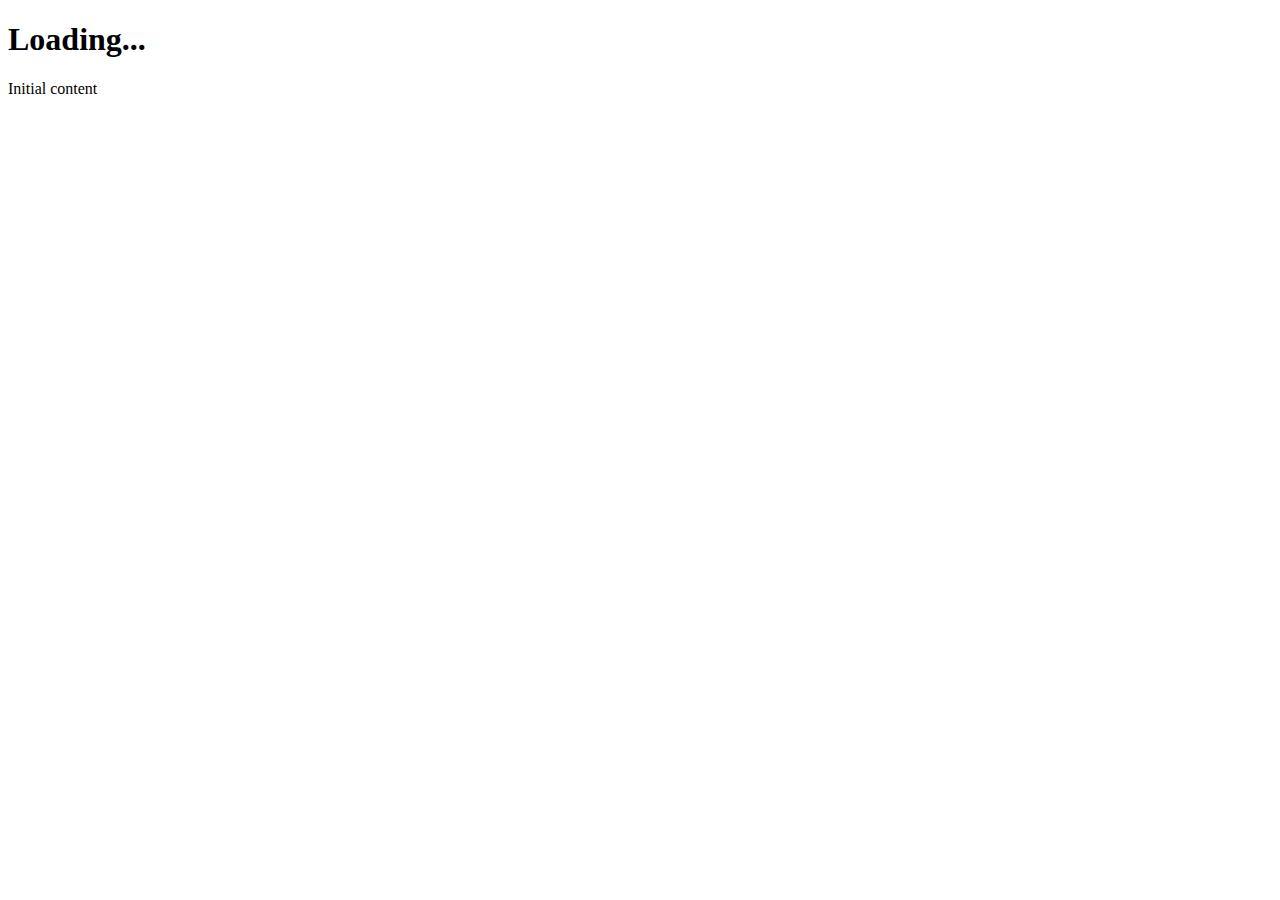
==== testpagetemplate.html @ d62d1bb2 "Testing again" ====
<!DOCTYPE html>
<html>
    <head>
        <!-- Basic -->
        <meta charset="utf-8" />
        <meta http-equiv="X-UA-Compatible" content="IE=edge" />
        <!-- Mobile Metas -->
        <meta name="viewport" content="width=device-width, initial-scale=1, shrink-to-fit=no" />
        <!-- Site Metas -->
        <meta name="keywords" content="" />
        <meta name="description" content="" />
        <meta name="author" content="" />
      
        <title>Midnight Paradise Design</title>
      
        <!-- slider stylesheet -->
        <link rel="stylesheet" type="text/css" href="https://cdnjs.cloudflare.com/ajax/libs/OwlCarousel2/2.3.4/assets/owl.carousel.min.css" />
      
        <!-- bootstrap core css -->
        <link rel="stylesheet" type="text/css" href="css/bootstrap.css" />
      
        <!-- fonts style -->
        <link href="https://fonts.googleapis.com/css?family=Poppins:400,600,700&display=swap" rel="stylesheet">
        <!-- Custom styles for this template -->
        <link href="css/style.css" rel="stylesheet" />
        <!-- responsive style -->
        <link href="css/responsive.css" rel="stylesheet" />
    </head>
<!-- <script>
    void async function templateCall(id, url) {
        
        var templates = document.createElement('template');
        templates.innerHTML = await (await fetch('templates.html')).text();
    
        var template1 = templates.content.querySelector('#t1');
        console.log (template1);
    };
</script>
    


<body>
    
    <test id="test">Loading...</test>
    <script>
    templateCall("test");
    </script>
</body>
</html>
 -->

 <body> <h1 id="h1">Loading...</h1> <p id="test">Initial content</p> 
    <script> document.addEventListener("DOMContentLoaded", function() { templateCall("h1"); templateCall("test"); });</script>  
 </body>
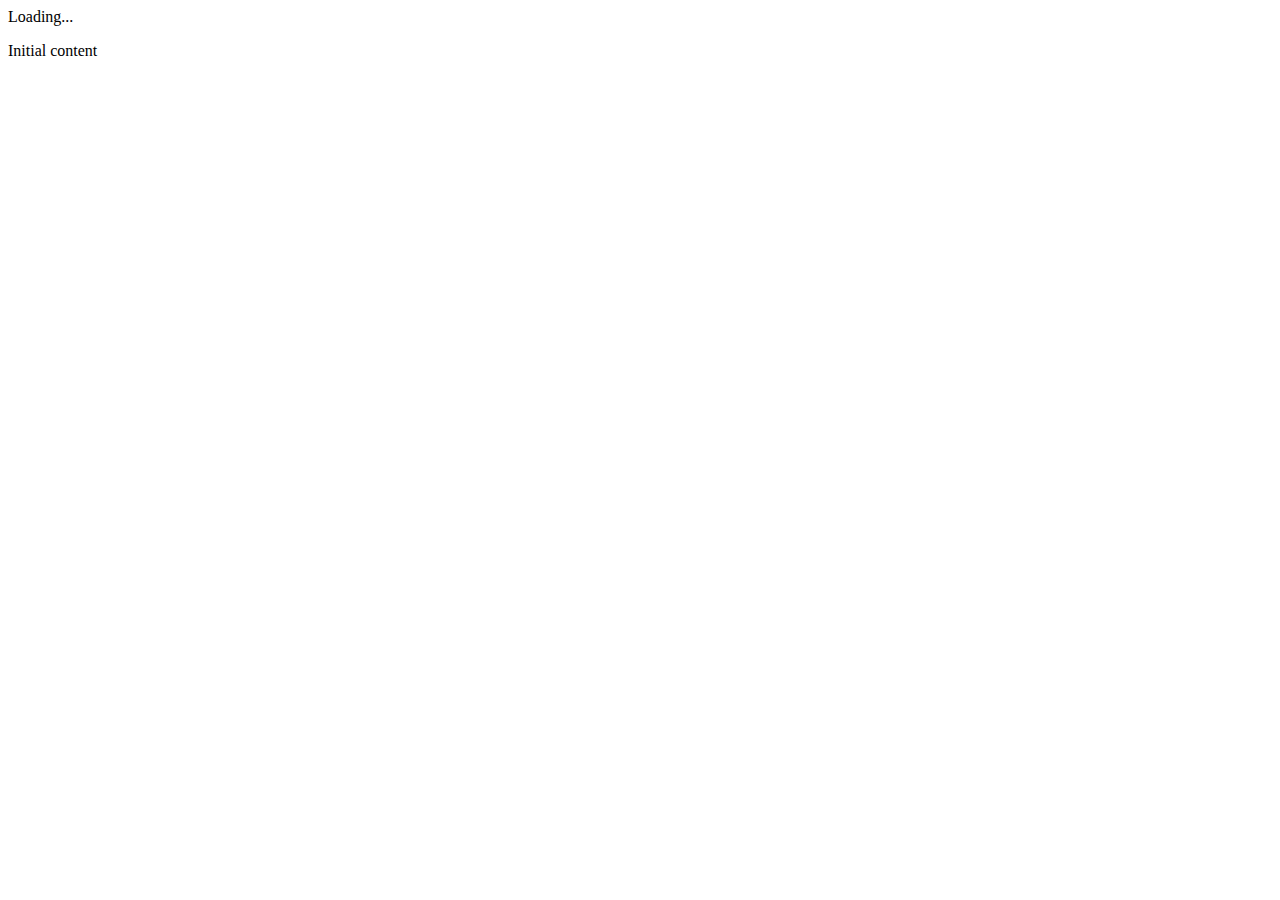
==== commit acee8ab2: "testing for the hundredth time" ====
--- a/testpagetemplate.html
+++ b/testpagetemplate.html
@@ -49,6 +49,13 @@
 </html>
  -->
 
- <body> <h1 id="h1">Loading...</h1> <p id="test">Initial content</p> 
-    <script> document.addEventListener("DOMContentLoaded", function() { templateCall("h1"); templateCall("test"); });</script>  
- </body>+ <body> 
+    <body id="h1">Loading...</body> <p id="test">Initial content</p> 
+    <script> document.addEventListener("DOMContentLoaded", function() { templateCall("h1"); });</script>  
+    
+    <script src="js/jquery-3.4.1.min.js"></script>
+    <script src="js/bootstrap.js"></script>
+    <script src="js/scripts.js"></script>
+</body>
+
+ </html>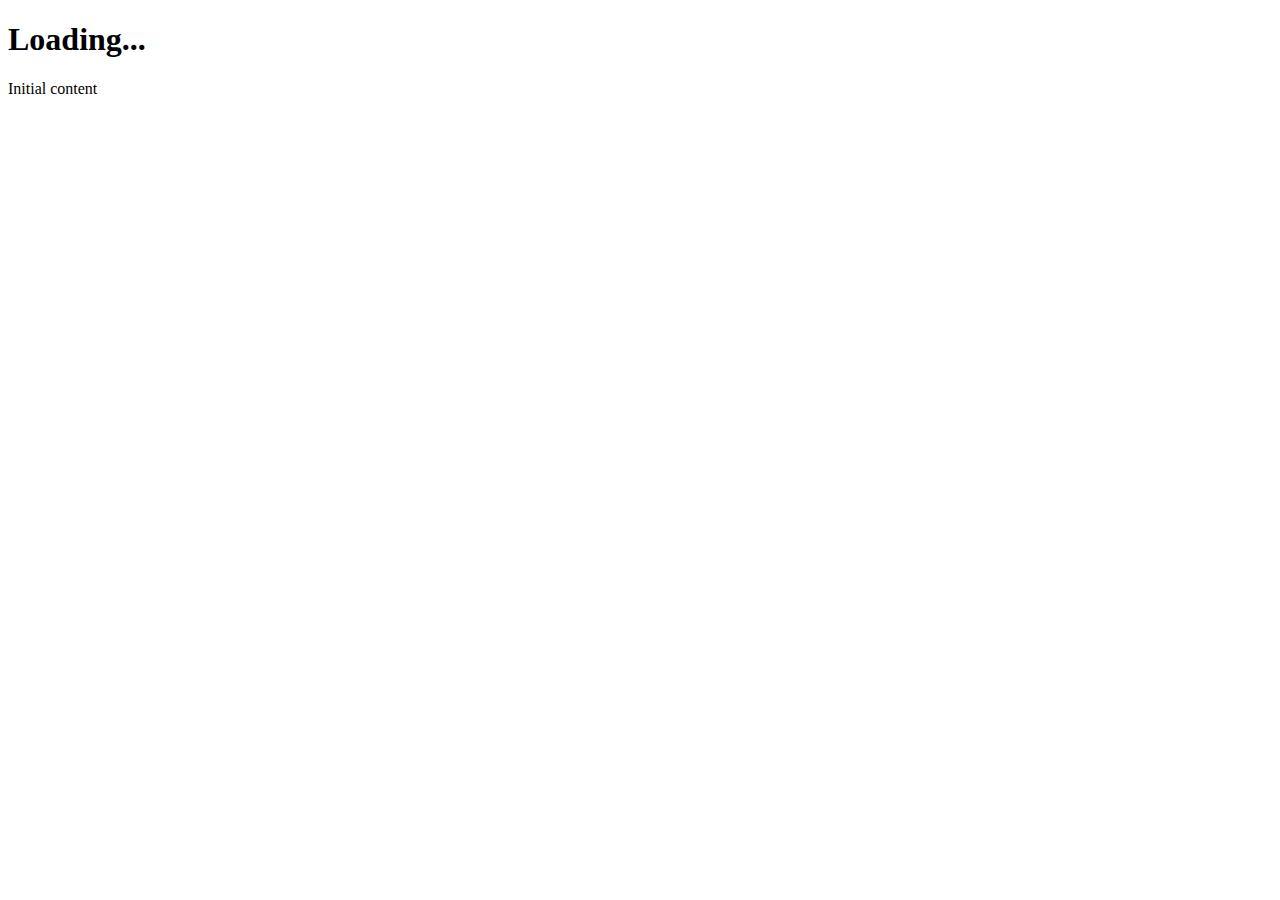
==== commit bdc24a76: "jesus help me" ====
--- a/testpagetemplate.html
+++ b/testpagetemplate.html
@@ -50,8 +50,8 @@
  -->
 
  <body> 
-    <body id="h1">Loading...</body> <p id="test">Initial content</p> 
-    <script> document.addEventListener("DOMContentLoaded", function() { templateCall("h1"); });</script>  
+    <h1 id="h1">Loading...</h1> <p id="test">Initial content</p> 
+    <script> templateCall("test");</script>  
     
     <script src="js/jquery-3.4.1.min.js"></script>
     <script src="js/bootstrap.js"></script>
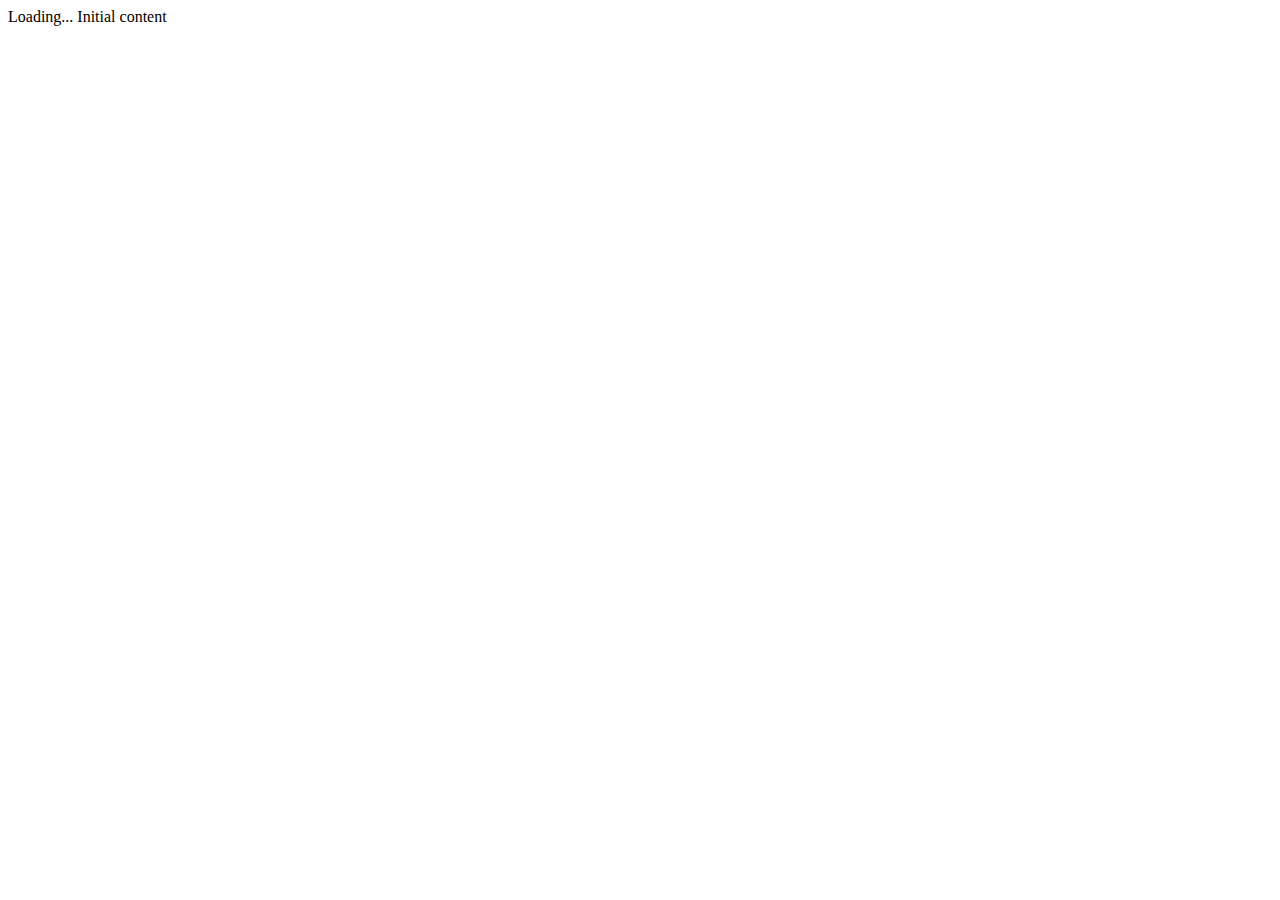
==== commit f83ae82d: "fuck" ====
--- a/testpagetemplate.html
+++ b/testpagetemplate.html
@@ -25,6 +25,7 @@
         <link href="css/style.css" rel="stylesheet" />
         <!-- responsive style -->
         <link href="css/responsive.css" rel="stylesheet" />
+        
     </head>
 <!-- <script>
     void async function templateCall(id, url) {
@@ -50,12 +51,13 @@
  -->
 
  <body> 
-    <h1 id="h1">Loading...</h1> <p id="test">Initial content</p> 
-    <script> templateCall("test");</script>  
-    
-    <script src="js/jquery-3.4.1.min.js"></script>
-    <script src="js/bootstrap.js"></script>
-    <script src="js/scripts.js"></script>
+    <body1 id="body1">Loading...</body1> <test id="test">Initial content</p> 
+    <script> templateCall("body1");</script>  
+    <script> templateCall("test");</script> 
+
+
 </body>
-
+<script src="js/jquery-3.4.1.min.js"></script>
+<script src="js/bootstrap.js"></script>
+<script src="js/scripts.js"></script>
  </html>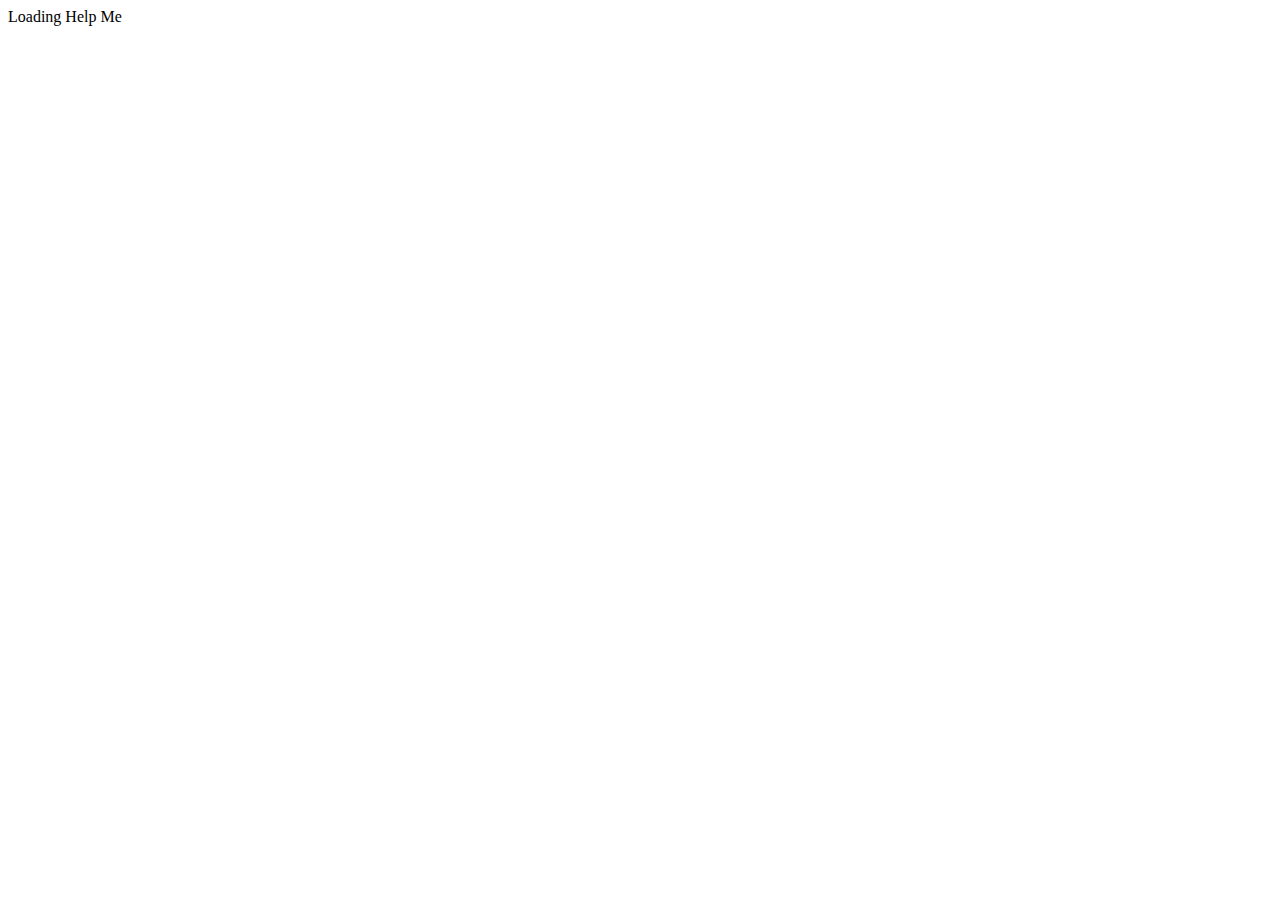
==== commit 061a0443: "oh god" ====
--- a/testpagetemplate.html
+++ b/testpagetemplate.html
@@ -50,14 +50,16 @@
 </html>
  -->
 
- <body> 
-    <body1 id="body1">Loading...</body1> <test id="test">Initial content</p> 
-    <script> templateCall("body1");</script>  
-    <script> templateCall("test");</script> 
+    <body> 
+        <div id="body1">Loading Help Me </div>
 
+        <!-- <template id="body1">Loading...</template> <test id="test">Initial content</test>  -->
+        <script> templateCall("body1");</script>  
+        <script> templateCall("test");</script> 
 
-</body>
-<script src="js/jquery-3.4.1.min.js"></script>
-<script src="js/bootstrap.js"></script>
-<script src="js/scripts.js"></script>
- </html>+        <script src="js/jquery-3.4.1.min.js"></script>
+        <script src="js/bootstrap.js"></script>
+        <script src="js/scripts.js"></script>
+    </body>
+
+</html>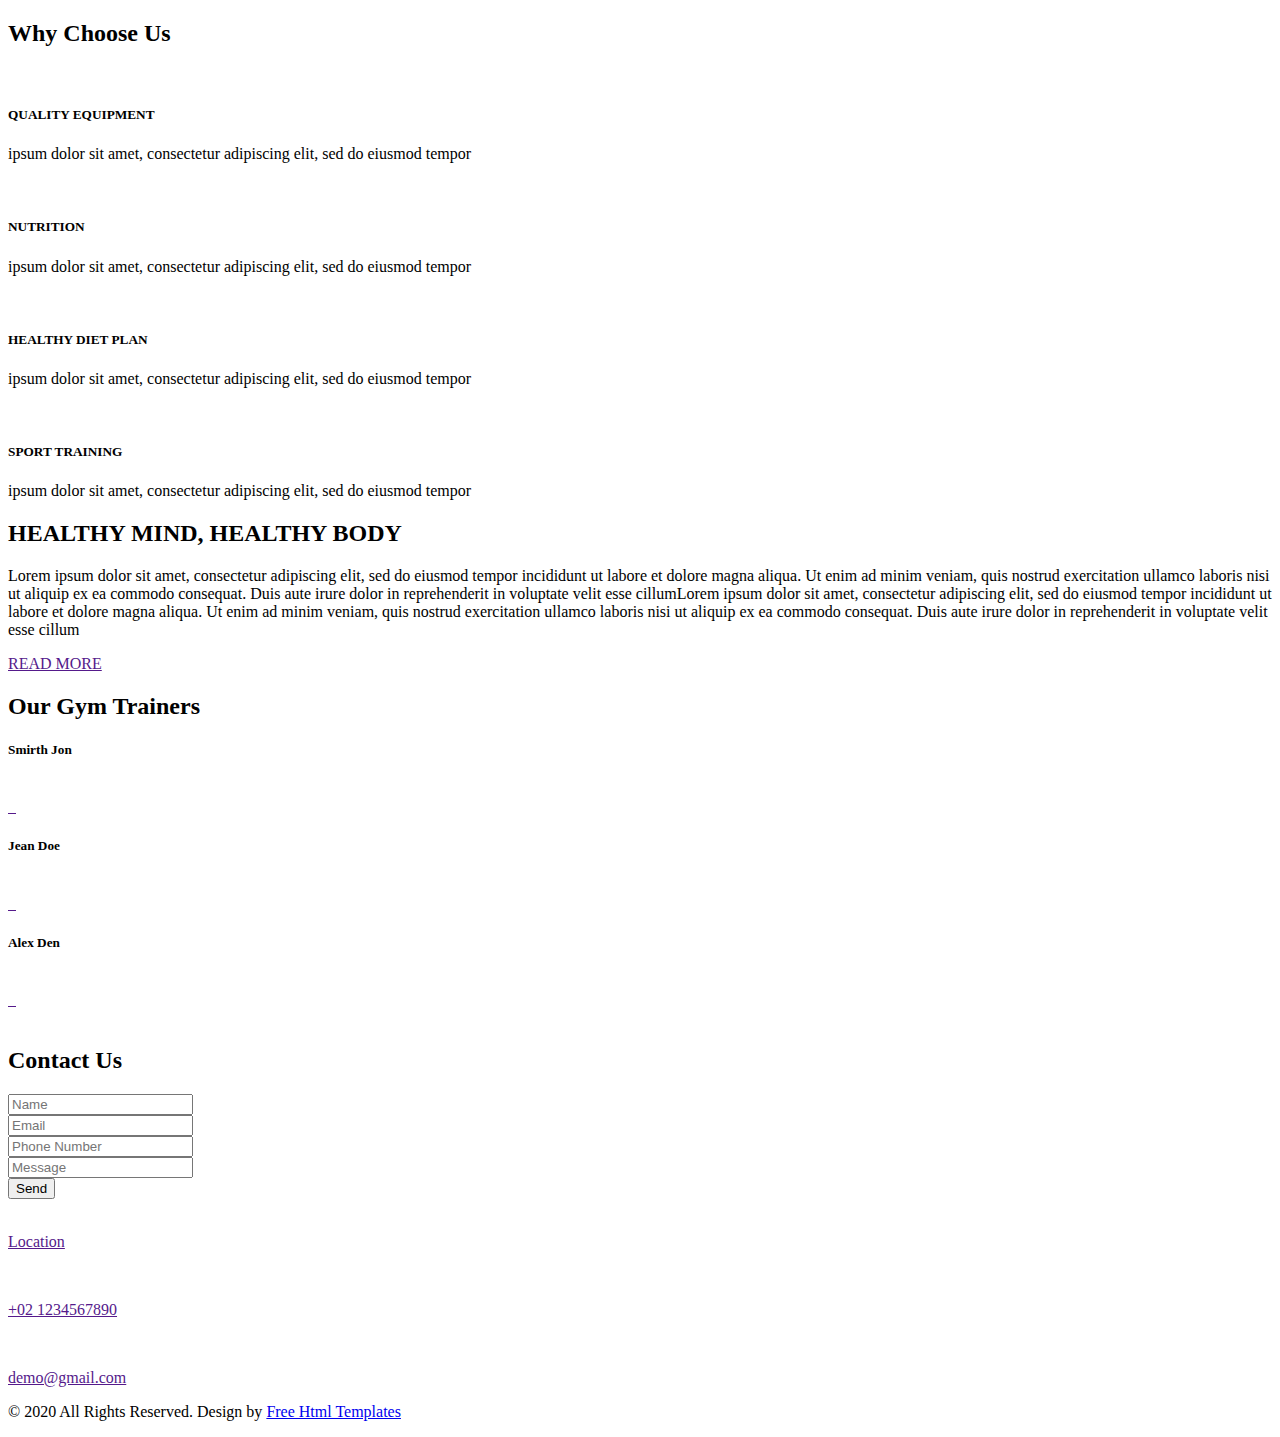
==== commit ebd1deb5: "oh god 2" ====
--- a/testpagetemplate.html
+++ b/testpagetemplate.html
@@ -52,14 +52,15 @@
 
     <body> 
         <div id="body1">Loading Help Me </div>
-
+        
+        <script src="js/jquery-3.4.1.min.js"></script>
+        <script src="js/bootstrap.js"></script>
+        <script src="js/scripts.js"></script>
         <!-- <template id="body1">Loading...</template> <test id="test">Initial content</test>  -->
         <script> templateCall("body1");</script>  
         <script> templateCall("test");</script> 
 
-        <script src="js/jquery-3.4.1.min.js"></script>
-        <script src="js/bootstrap.js"></script>
-        <script src="js/scripts.js"></script>
+
     </body>
 
 </html>